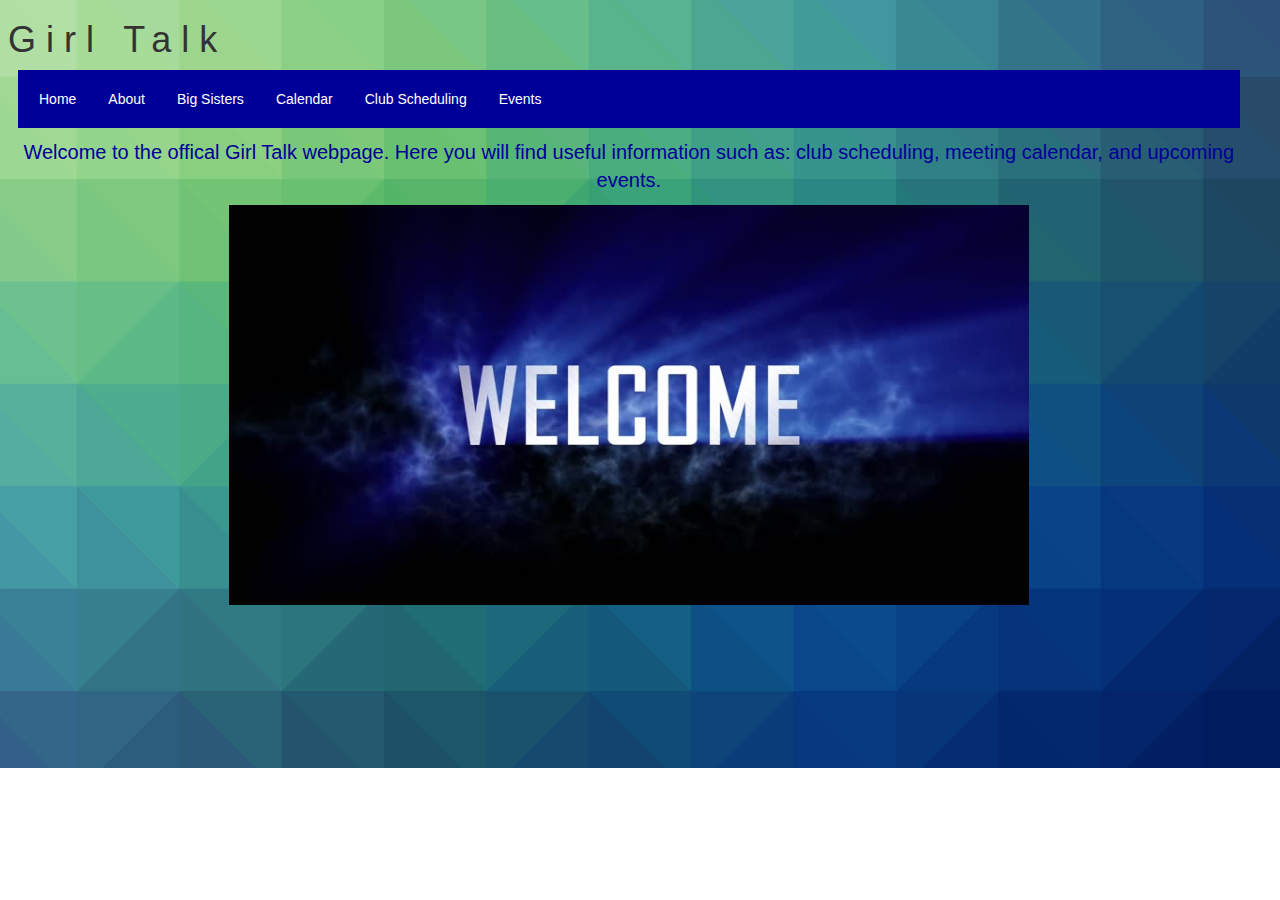
==== index.html @ fc8c4ff4 "Add files via upload" ====
<!DOCTYPE html>

<html lang="en-us">

<head>




 <meta charset="utf-8">
 <meta http-equiv="X-UA-Compatible" content="IE=edge">
 <meta name="viewport" content="width=device-width, initial-scale=1">
 <meta name="description" content="Description of your project">
 <meta name="keywords" content="Keywords for search engines">
 <meta name="Kiauna" "Steele" "Mekenzie" "Coleman" content="Mekenzie" "Coleman" "Kiauna" "Steele" "Girl Talk">

 <title>Madison Girl Talk</title>

 <!-- Custom CSS -->
 <link href="/CSS/home.css" rel="stylesheet">

 <!-- Bootstrap Core CSS -->
 <link href="/CSS/bootstrap.css" rel="stylesheet">

 <!-- Custom Fonts -->
 <link href="http://fonts.googleapis.com/css?family=Lato:300,400,700,300italic,400italic,700italic" rel="/CSS/styles.css" type="text/css">


</head>

<body>

 <h1>Girl Talk</h1>

 <ul>
  <li><a href="/index.html">Home</a></li>
  <li><a href="/About.html">About</a></li>
  <li><a href="/Big Sisters.html">Big Sisters</a></li>
  <li><a href="/Calendar.html">Calendar</a></li>
  <li><a href="/Club Scheduling.html">Club Scheduling</a></li>
  <li><a href="/Events.html">Events</a></li>

 </ul>

 
 <p>
  Welcome to the offical Girl Talk webpage. Here you will find useful information such as: club scheduling, meeting calendar, and upcoming events.
 </p>
 
<center><image src="/home page background.jpg" alt="/home page background.jpg" style="width:800px;height:400px;"></image>
 </center>

</body>

</html>
---- CSS/home.css ----
body {
    height: 50%;
    text-align: left;
    width: 97%;
    background-image: url("/Geometric Blue Wallpaper.png");
    background-repeat: no-repeat;
    background-size: cover;
    color: #ffffff
}

h1 {
    text-align: left;
    font-size: 50px;
    letter-spacing: 10px;
    font-family: "Times New Roman", Times, serif;
    color: white;
    margin: 10px;

}

ul {
    list-style-type: none;
    margin: 10px;
    padding: 5px;
    overflow: hidden;
    background-color: #000099;

}

li {
    float: left;
}

li a {
    display: block;
    color: white;
    text-align: center;
    padding: 14px 16px;
    text-decoration: none;
}

p {
    text-align: center;
    margin: 50px;
    color: #000099;
    font-size: 20px;
}
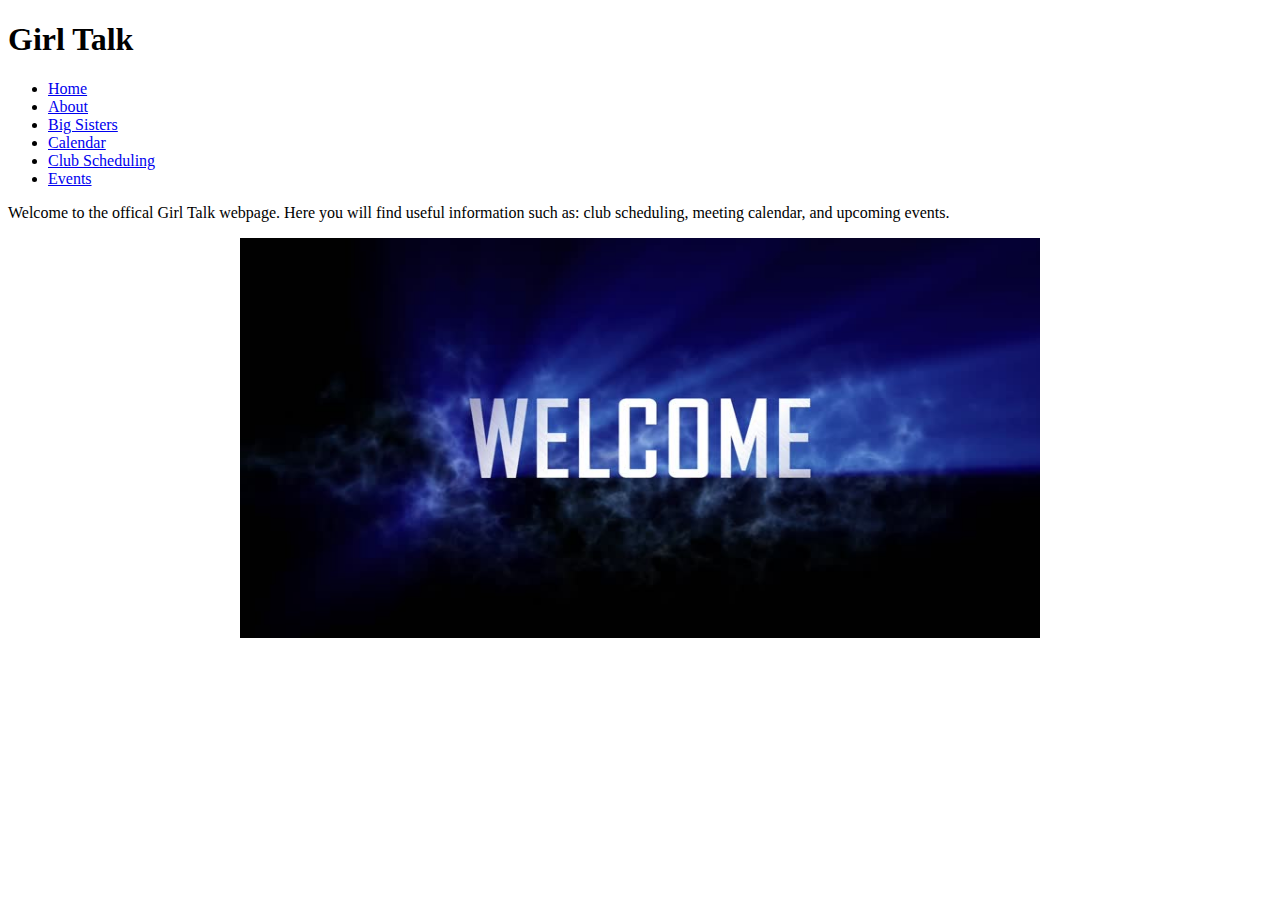
==== commit 86911f2a: "Update index.html" ====
--- a/index.html
+++ b/index.html
@@ -17,10 +17,10 @@
  <title>Madison Girl Talk</title>
 
  <!-- Custom CSS -->
- <link href="/CSS/home.css" rel="stylesheet">
+ <link href="./home.css" rel="stylesheet">
 
  <!-- Bootstrap Core CSS -->
- <link href="/CSS/bootstrap.css" rel="stylesheet">
+ <link href="./bootstrap.css" rel="stylesheet">
 
  <!-- Custom Fonts -->
  <link href="http://fonts.googleapis.com/css?family=Lato:300,400,700,300italic,400italic,700italic" rel="/CSS/styles.css" type="text/css">
@@ -33,12 +33,12 @@
  <h1>Girl Talk</h1>
 
  <ul>
-  <li><a href="/index.html">Home</a></li>
-  <li><a href="/About.html">About</a></li>
-  <li><a href="/Big Sisters.html">Big Sisters</a></li>
-  <li><a href="/Calendar.html">Calendar</a></li>
-  <li><a href="/Club Scheduling.html">Club Scheduling</a></li>
-  <li><a href="/Events.html">Events</a></li>
+  <li><a href="./index.html">Home</a></li>
+  <li><a href="./About.html">About</a></li>
+  <li><a href="./Big Sisters.html">Big Sisters</a></li>
+  <li><a href="./Calendar.html">Calendar</a></li>
+  <li><a href="./Club Scheduling.html">Club Scheduling</a></li>
+  <li><a href="./Events.html">Events</a></li>
 
  </ul>
 
@@ -47,7 +47,7 @@
   Welcome to the offical Girl Talk webpage. Here you will find useful information such as: club scheduling, meeting calendar, and upcoming events.
  </p>
  
-<center><image src="/home page background.jpg" alt="/home page background.jpg" style="width:800px;height:400px;"></image>
+<center><image src="./home page background.jpg" alt="./home page background.jpg" style="width:800px;height:400px;"></image>
  </center>
 
 </body>
